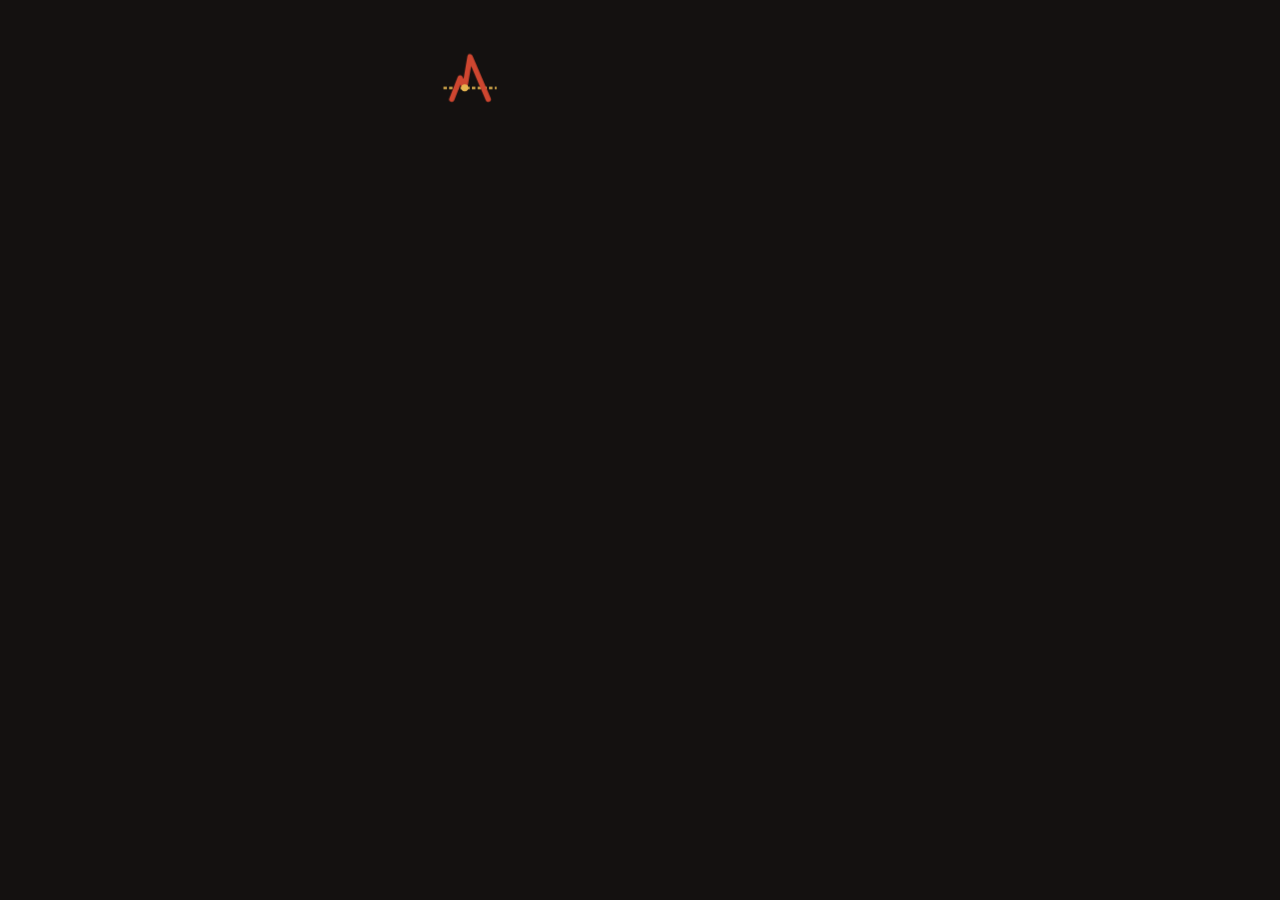
==== v2/index.html @ b6e94292 "Deploy app from aatrox-capital@c9d0820 Co-Authored-By: Claude Opus 5.5 <noreply@anthropic.com> Claud" ====
<!doctype html>
<html lang="en">
<head>
<meta charset="utf-8">
<meta name="viewport" content="width=device-width, initial-scale=1, viewport-fit=cover">
<meta http-equiv="Content-Security-Policy" content="default-src 'self'; script-src 'self'; style-src 'self'; img-src 'self' data:; connect-src https://api.github.com; manifest-src 'self'; worker-src 'self'; base-uri 'none'; form-action 'none'; object-src 'none'">
<meta name="referrer" content="no-referrer">
<meta name="robots" content="noindex, nofollow">
<meta name="theme-color" content="#141110">
<title>Aatrox</title>
<link rel="manifest" href="../manifest.webmanifest">
<link rel="icon" href="../icons/favicon-64.png" type="image/png">
<link rel="apple-touch-icon" href="../icons/apple-touch-icon.png">
<link rel="stylesheet" href="styles.css">
<script src="app.js" defer></script>
</head>
<body>
<div id="intro" aria-hidden="true">
  <svg viewBox="0 0 100 100">
    <line class="mk-sup" x1="15" y1="63" x2="85" y2="63"/>
    <polyline class="mk-chart" points="26,78 37,50 43,63 50,22 74,78"/>
    <circle class="mk-dot" cx="43" cy="63" r="4.6"/>
  </svg>
</div>

<div id="onboard" class="hidden"></div>

<div id="app" class="hidden">
  <header id="top">
    <svg class="brand" viewBox="0 0 100 100" aria-hidden="true">
      <line class="mk-sup" x1="15" y1="63" x2="85" y2="63"/>
      <polyline class="mk-chart" points="26,78 37,50 43,63 50,22 74,78"/>
      <circle class="mk-dot" cx="43" cy="63" r="4.6"/>
    </svg>
    <h1 id="title">Signals</h1><span class="beta">V2</span>
    <div class="asof" id="asof"></div>
    <button class="iconbtn" id="refresh" aria-label="Refresh">
      <svg viewBox="0 0 24 24"><path d="M20 11a8 8 0 0 0-14.3-4.9L4 8M4 4v4h4M4 13a8 8 0 0 0 14.3 4.9L20 16M20 20v-4h-4"/></svg>
    </button>
  </header>
  <div id="ptr" aria-hidden="true"><svg viewBox="0 0 24 24"><path d="M12 5v14M6 13l6 6 6-6"/></svg></div>
  <div id="banner" class="hidden" role="status"></div>
  <main id="view"></main>
  <nav id="tabs" role="tablist">
    <button role="tab" data-tab="signals" aria-selected="true">
      <svg viewBox="0 0 24 24"><path d="M3 20h18M5 16l4-5 3 3 5-7 2 3"/></svg>Signals</button>
    <button role="tab" data-tab="swing" aria-selected="false">
      <svg viewBox="0 0 24 24"><path d="M3 15h18" stroke-dasharray="3 3"/><path d="M4 19l5-9 3 5 4-11 4 15"/></svg>Swing</button>
    <button role="tab" data-tab="holdings" aria-selected="false">
      <svg viewBox="0 0 24 24"><path d="M4 7h16v12H4zM8 7V5h8v2M4 12h16"/></svg>Holdings</button>
    <button role="tab" data-tab="log" aria-selected="false">
      <svg viewBox="0 0 24 24"><path d="M7 4h10v16H7zM10 8h4M10 12h4M10 16h2"/></svg>Log</button>
  </nav>
</div>

<div id="scrim" class="hidden"></div>
<section id="sheet" class="hidden" role="dialog" aria-modal="true"></section>
</body>
</html>
---- v2/styles.css ----
:root {
  --bg: #141110; --bg2: #191514; --panel: #1f1a18; --panel2: #262019; --line: #352c28; --line2: #2b2421;
  --fg: #f3ece6; --muted: #a89a91; --faint: #6f635c;
  --red: #ce4630; --gold: #e4b550;
  --buy: #5fbf7a; --watch: #e9e2da; --hold: #8c7f77; --trim: #e4b550; --sell: #e5604a;
  --r: 14px; --tabh: 64px;
  color-scheme: dark;
}
* { box-sizing: border-box; -webkit-tap-highlight-color: transparent; }
html, body { margin: 0; background: var(--bg); color: var(--fg); }
body {
  font-family: system-ui, -apple-system, "Segoe UI", Roboto, sans-serif; font-size: 15px; line-height: 1.4;
  overscroll-behavior-y: none; -webkit-font-smoothing: antialiased; font-variant-numeric: tabular-nums;
}
button { font: inherit; color: inherit; background: none; border: 0; padding: 0; cursor: pointer; }
a { color: inherit; }
.hidden { display: none !important; }

/* ---------- launch animation ---------- */
#intro { position: fixed; inset: 0; background: var(--bg); display: grid; place-items: center; z-index: 50; transition: opacity .35s ease .05s; }
#intro.done { opacity: 0; pointer-events: none; }
#intro svg { width: 128px; height: 128px; overflow: visible; transition: transform .55s cubic-bezier(.2,.8,.2,1); }
.mk-sup { stroke: var(--gold); stroke-width: 3; stroke-dasharray: 4.5 3; fill: none; }
.mk-chart { stroke: var(--red); stroke-width: 7; fill: none; stroke-linecap: round; stroke-linejoin: round; }
.mk-dot { fill: var(--gold); }
#intro .mk-sup { opacity: 0; animation: supIn .35s ease-out .05s forwards, supSlide 1.2s linear .05s infinite; }
#intro .mk-chart { stroke-dasharray: 160; stroke-dashoffset: 160; animation: draw .9s cubic-bezier(.5,.05,.3,1) .25s forwards; }
#intro .mk-dot { transform-box: fill-box; transform-origin: center; transform: scale(0); animation: pop .45s cubic-bezier(.3,1.8,.5,1) .62s forwards; }
@keyframes supIn { to { opacity: 1; } }
@keyframes supSlide { to { stroke-dashoffset: -15; } }
@keyframes draw { to { stroke-dashoffset: 0; } }
@keyframes pop { 60% { transform: scale(1.35); } to { transform: scale(1); } }

/* ---------- shell ---------- */
#top {
  position: sticky; top: 0; z-index: 20; display: flex; align-items: center; gap: 10px;
  padding: calc(env(safe-area-inset-top) + 10px) 16px 10px;
  background: rgba(20,17,16,.86); backdrop-filter: blur(14px); -webkit-backdrop-filter: blur(14px);
  border-bottom: 1px solid transparent; transition: border-color .2s;
}
#top.scrolled { border-bottom-color: var(--line2); }
#top .brand { width: 30px; height: 30px; flex: none; }
#top h1 { margin: 0; font-size: 1.12rem; font-weight: 650; letter-spacing: .01em; }
#top .asof { margin-left: auto; color: var(--muted); font-size: .78rem; text-align: right; line-height: 1.25; }
#top .iconbtn { width: 38px; height: 38px; display: grid; place-items: center; border-radius: 10px; flex: none; }
#top .iconbtn:active { background: var(--panel); }
.iconbtn svg { width: 20px; height: 20px; stroke: var(--muted); fill: none; stroke-width: 2; stroke-linecap: round; stroke-linejoin: round; }
.spin svg { animation: spin .8s linear infinite; }
@keyframes spin { to { transform: rotate(360deg); } }

#ptr { position: fixed; left: 50%; top: calc(env(safe-area-inset-top) + 64px); z-index: 15; width: 36px; height: 36px; margin-left: -18px;
  border-radius: 50%; background: var(--panel); border: 1px solid var(--line); display: grid; place-items: center;
  transform: translateY(-80px); opacity: 0; transition: transform .2s, opacity .2s; }
#ptr svg { width: 18px; height: 18px; stroke: var(--gold); fill: none; stroke-width: 2.2; stroke-linecap: round; }

#banner { margin: 8px 16px 0; padding: 10px 12px; border-radius: 10px; background: #2a1d17; border: 1px solid #4a2e22; color: #f0c9b8; font-size: .82rem; }

main#view { padding: 6px 16px calc(var(--tabh) + env(safe-area-inset-bottom) + 24px); max-width: 640px; margin: 0 auto; }
.view-enter { animation: viewIn .28s cubic-bezier(.2,.8,.2,1); }
@keyframes viewIn { from { opacity: 0; transform: translateY(8px); } }

nav#tabs {
  position: fixed; left: 0; right: 0; bottom: 0; z-index: 20; display: grid; grid-template-columns: repeat(4, 1fr);
  height: calc(var(--tabh) + env(safe-area-inset-bottom)); padding-bottom: env(safe-area-inset-bottom);
  background: rgba(25,21,20,.92); backdrop-filter: blur(14px); -webkit-backdrop-filter: blur(14px); border-top: 1px solid var(--line2);
}
nav#tabs button { display: flex; flex-direction: column; align-items: center; justify-content: center; gap: 3px; color: var(--faint); font-size: .7rem; font-weight: 550; }
nav#tabs svg { width: 22px; height: 22px; stroke: currentColor; fill: none; stroke-width: 2; stroke-linecap: round; stroke-linejoin: round; transition: transform .2s; }
nav#tabs button[aria-selected=true] { color: var(--fg); }
nav#tabs button[aria-selected=true] svg { stroke: var(--gold); transform: translateY(-1px); }

/* ---------- building blocks ---------- */
.h2 { font-size: .78rem; font-weight: 650; letter-spacing: .08em; text-transform: uppercase; color: var(--muted); margin: 22px 2px 10px; }
.card { background: var(--panel); border: 1px solid var(--line2); border-radius: var(--r); padding: 14px; }
.sub { color: var(--muted); font-size: .8rem; }
.faint { color: var(--faint); }
.counts { display: grid; grid-template-columns: repeat(5, 1fr); gap: 6px; margin-top: 10px; }
.counts.four { grid-template-columns: repeat(4, 1fr); }
.count { background: var(--panel); border: 1px solid var(--line2); border-radius: 12px; padding: 10px 4px 8px; text-align: center; transition: border-color .15s, background .15s; }
.count b { display: block; font-size: 1.35rem; font-weight: 650; line-height: 1.1; }
.count span { display: block; font-size: .64rem; color: var(--muted); margin-top: 3px; line-height: 1.15; }
.count[aria-pressed=true] { border-color: var(--fg); background: var(--panel2); }
.count .bar { height: 3px; border-radius: 2px; margin: 0 auto 7px; width: 22px; }
.chips { display: flex; gap: 6px; overflow-x: auto; margin: 12px -16px 0; padding: 0 16px; scrollbar-width: none; }
.chips::-webkit-scrollbar { display: none; }
.chip { flex: none; padding: 7px 12px; border-radius: 999px; border: 1px solid var(--line); color: var(--muted); font-size: .8rem; white-space: nowrap; }
.chip[aria-pressed=true] { color: var(--bg); background: var(--fg); border-color: var(--fg); }

.pill { display: inline-flex; align-items: center; gap: 5px; padding: 2px 8px; border-radius: 999px; font-size: .68rem; font-weight: 650; letter-spacing: .03em; white-space: nowrap; border: 1px solid currentColor; }
.g-buy { color: var(--buy); } .g-watch { color: var(--watch); } .g-hold { color: var(--hold); } .g-trim { color: var(--trim); } .g-sell { color: var(--sell); }
.bg-buy { background: var(--buy); } .bg-watch { background: var(--watch); } .bg-hold { background: var(--hold); } .bg-trim { background: var(--trim); } .bg-sell { background: var(--sell); }
.up { color: var(--buy); } .down { color: var(--sell); }

.list { display: flex; flex-direction: column; gap: 8px; }
.row { display: block; width: 100%; text-align: left; background: var(--panel); border: 1px solid var(--line2); border-radius: var(--r); padding: 12px 14px; transition: transform .1s, border-color .15s; }
.row:active { transform: scale(.985); border-color: var(--line); }
.row .l1 { display: flex; align-items: center; gap: 8px; }
.row .tk { font-weight: 700; font-size: 1rem; letter-spacing: .01em; }
.row .nm { color: var(--muted); font-size: .8rem; overflow: hidden; text-overflow: ellipsis; white-space: nowrap; min-width: 0; flex: 1; }
.row .l2 { display: flex; gap: 12px; margin-top: 6px; color: var(--muted); font-size: .78rem; flex-wrap: wrap; }
.row .l2 b { color: var(--fg); font-weight: 600; }
.row .flags { margin-top: 6px; font-size: .78rem; color: #e9c3b8; }
.score { margin-left: auto; display: flex; align-items: center; gap: 6px; font-weight: 650; }
.score i { display: block; width: 34px; height: 4px; border-radius: 2px; background: var(--line); overflow: hidden; }
.score i::after { content: ""; display: block; height: 100%; width: var(--w); background: var(--gold); }
.held { font-size: .66rem; color: var(--gold); border: 1px solid #5a4728; border-radius: 6px; padding: 1px 5px; font-weight: 650; }

.search { width: 100%; margin-top: 12px; padding: 10px 12px; border-radius: 12px; border: 1px solid var(--line); background: var(--bg2); color: var(--fg); font: inherit; font-size: .9rem; }
.empty { color: var(--muted); text-align: center; padding: 28px 0; font-size: .9rem; }

/* charts */
.chart { width: 100%; display: block; overflow: visible; }
.chart text { font-size: 11px; fill: var(--muted); }
.chart .tk { fill: var(--fg); font-weight: 650; }
.chart .grid { stroke: var(--line); stroke-width: 1; }
.chart .ref { stroke: var(--faint); stroke-dasharray: 3 3; }
.chart .hit { fill: transparent; }
.chart text.good { fill: var(--buy); font-weight: 650; }
.legend { display: flex; gap: 12px; flex-wrap: wrap; margin-top: 8px; font-size: .72rem; color: var(--muted); }
.legend i { display: inline-block; width: 10px; height: 10px; border-radius: 3px; margin-right: 5px; vertical-align: -1px; }

/* sheet */
#scrim { position: fixed; inset: 0; background: rgba(0,0,0,.55); z-index: 30; opacity: 0; transition: opacity .25s; }
#scrim.open { opacity: 1; }
#sheet {
  position: fixed; left: 0; right: 0; bottom: 0; z-index: 31; max-height: 92dvh; overflow-y: auto; overscroll-behavior: contain;
  background: var(--bg2); border-top: 1px solid var(--line); border-radius: 20px 20px 0 0;
  padding: 8px 16px calc(env(safe-area-inset-bottom) + 24px); transform: translateY(100%); transition: transform .32s cubic-bezier(.2,.8,.2,1);
  max-width: 640px; margin: 0 auto;
}
#sheet.open { transform: none; }
#sheet .grab { width: 40px; height: 5px; border-radius: 3px; background: var(--line); margin: 4px auto 12px; }
.sh-head { display: flex; align-items: flex-start; gap: 10px; }
.sh-head h2 { margin: 0; font-size: 1.5rem; line-height: 1.1; }
.sh-head .nm { color: var(--muted); font-size: .85rem; margin-top: 3px; }
.sh-head .pill { margin-left: auto; margin-top: 4px; }
.kpis { display: grid; grid-template-columns: repeat(2, 1fr); gap: 8px; margin-top: 14px; }
.kpi { background: var(--panel); border: 1px solid var(--line2); border-radius: 12px; padding: 10px 12px; }
.kpi span { display: block; font-size: .7rem; color: var(--muted); }
.kpi b { display: block; font-size: 1.15rem; font-weight: 650; margin-top: 2px; }
.kv { display: grid; grid-template-columns: max-content 1fr; gap: 7px 16px; font-size: .86rem; }
.kv dt { white-space: nowrap; }
.kv dt { color: var(--muted); }
.kv dd { margin: 0; text-align: right; font-weight: 550; }
.bars { display: grid; gap: 9px; }
.sbar { display: grid; grid-template-columns: 74px 1fr 52px; align-items: center; gap: 10px; font-size: .82rem; }
.sbar span { color: var(--muted); }
.sbar i { height: 6px; border-radius: 3px; background: var(--line); overflow: hidden; }
.sbar i::after { content: ""; display: block; height: 100%; width: var(--w); background: var(--gold); border-radius: 3px; }
.sbar b { text-align: right; font-weight: 600; }
.note { font-size: .84rem; color: var(--muted); margin-top: 8px; }
.warn { color: #f0b9a9; }
.btn { display: block; width: 100%; text-align: center; padding: 13px; border-radius: 12px; background: var(--panel); border: 1px solid var(--line); font-weight: 600; text-decoration: none; margin-top: 10px; }
.btn.primary { background: var(--red); border-color: var(--red); color: #fff; }
.btn.ghost { background: none; }

/* log */
.logday { margin-bottom: 14px; }
.logday h3 { margin: 0 0 6px; font-size: .9rem; }
.logday ul { margin: 0; padding-left: 18px; font-size: .84rem; color: #dcd2ca; }
.logday li { margin: 3px 0; }
.links a { display: flex; align-items: center; justify-content: space-between; padding: 13px 2px; border-bottom: 1px solid var(--line2); text-decoration: none; font-size: .92rem; }
.links a:last-child { border-bottom: 0; }
.links a span { color: var(--faint); }
.toggle { display: flex; align-items: center; justify-content: space-between; gap: 12px; padding: 12px 2px; font-size: .88rem; }
.toggle input { width: 22px; height: 22px; accent-color: var(--red); }

/* onboarding */
#onboard { min-height: 100dvh; padding: calc(env(safe-area-inset-top) + 40px) 22px 40px; max-width: 460px; margin: 0 auto; }
#onboard svg.big { width: 76px; height: 76px; }
#onboard h1 { font-size: 1.6rem; margin: 18px 0 6px; }
#onboard p { color: var(--muted); margin: 0 0 14px; font-size: .92rem; }
#onboard ol { color: var(--muted); font-size: .88rem; padding-left: 20px; margin: 0 0 18px; }
#onboard ol li { margin: 6px 0; }
#onboard ol b { color: var(--fg); }
#onboard input { width: 100%; padding: 14px; border-radius: 12px; border: 1px solid var(--line); background: var(--bg2); color: var(--fg); font: inherit; font-family: ui-monospace, monospace; font-size: .85rem; }
#onboard .err { color: var(--sell); font-size: .85rem; margin-top: 10px; min-height: 1.2em; }
#onboard .fine { font-size: .76rem; color: var(--faint); margin-top: 18px; }

.skel { height: 64px; border-radius: var(--r); background: linear-gradient(90deg, var(--panel) 0%, var(--panel2) 50%, var(--panel) 100%); background-size: 200% 100%; animation: sk 1.2s linear infinite; margin-bottom: 8px; }
@keyframes sk { to { background-position: -200% 0; } }

@media (prefers-reduced-motion: reduce) {
  #intro { display: none; }
  *, *::before, *::after { animation-duration: .001ms !important; transition-duration: .001ms !important; }
}

.beta { font-size: .62rem; font-weight: 700; letter-spacing: .06em; color: var(--gold); border: 1px solid #5a4728; border-radius: 6px; padding: 1px 5px; }
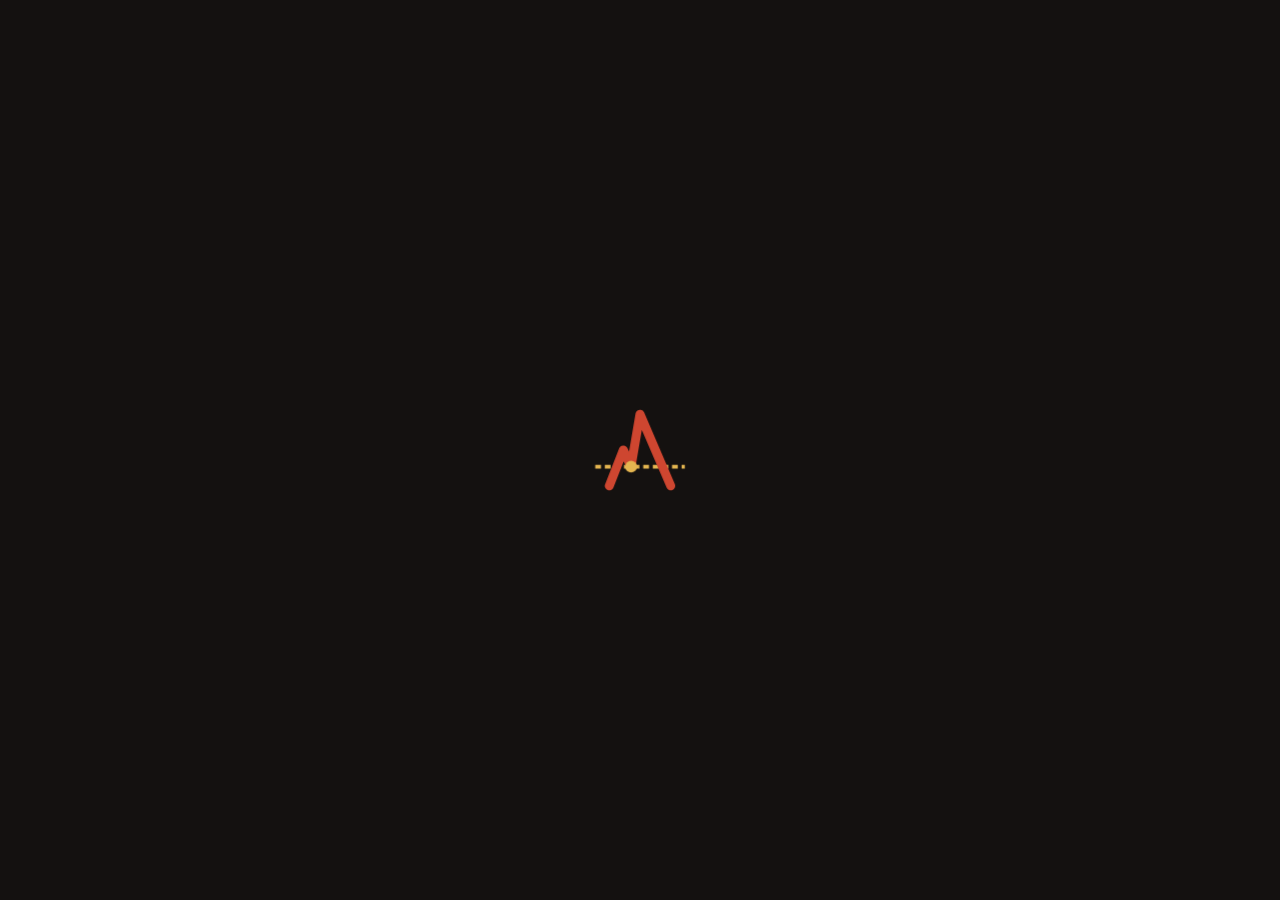
==== commit 358097ce: "Deploy app from aatrox-capital@5dd9b7e" ====
--- a/v2/index.html
+++ b/v2/index.html
@@ -12,6 +12,7 @@
 <link rel="icon" href="../icons/favicon-64.png" type="image/png">
 <link rel="apple-touch-icon" href="../icons/apple-touch-icon.png">
 <link rel="stylesheet" href="styles.css">
+<script src="chart.js" defer></script>
 <script src="app.js" defer></script>
 </head>
 <body>
--- a/v2/styles.css
+++ b/v2/styles.css
@@ -186,3 +186,41 @@
 }
 
 .beta { font-size: .62rem; font-weight: 700; letter-spacing: .06em; color: var(--gold); border: 1px solid #5a4728; border-radius: 6px; padding: 1px 5px; }
+
+/* ---------- V2.1 charts ---------- */
+.pc { margin-top: 12px; }
+.pc-head { padding: 2px 2px 8px; }
+.pc-price { font-size: 2rem; font-weight: 650; letter-spacing: -.01em; line-height: 1.1; }
+.pc-chg { margin-top: 4px; font-size: .9rem; font-weight: 600; }
+.pc-when { color: var(--muted); font-weight: 500; }
+.pc-box { margin: 0 -16px; touch-action: pan-y; user-select: none; -webkit-user-select: none; }
+.pc-svg { display: block; overflow: visible; }
+.pc-axis { font-size: 10px; fill: #6f635c; }
+.pc-axis.gold { fill: var(--gold); }
+.pc-pill { font-size: 10.5px; font-weight: 650; }
+.pc-draw { stroke-dasharray: 1; stroke-dashoffset: 1; animation: pcdraw .55s cubic-bezier(.4,0,.2,1) forwards; }
+.pc-fade { opacity: 0; animation: pcfade .5s ease .2s forwards; }
+@keyframes pcdraw { to { stroke-dashoffset: 0; } }
+@keyframes pcfade { to { opacity: 1; } }
+.pc-tabs { display: flex; justify-content: space-between; margin: 10px 0 0; padding: 4px; background: var(--panel); border-radius: 12px; }
+.pc-tabs button { flex: 1; padding: 8px 0; border-radius: 9px; font-size: .78rem; font-weight: 650; color: var(--muted); transition: background .15s, color .15s; }
+.pc-tabs button[aria-pressed=true] { background: var(--panel2); color: var(--fg); box-shadow: inset 0 0 0 1px var(--line); }
+.pc-chips { display: flex; gap: 6px; flex-wrap: wrap; margin-top: 10px; }
+.pc-chip { display: inline-flex; align-items: center; gap: 6px; padding: 6px 10px; border-radius: 999px; border: 1px solid var(--line); font-size: .72rem; color: var(--faint); }
+.pc-chip i { width: 8px; height: 8px; border-radius: 50%; background: var(--faint); }
+.pc-chip[aria-pressed=true] { color: var(--fg); border-color: #4a3e38; }
+.pc-chip-levels[aria-pressed=true] i { background: var(--buy); }
+.pc-chip-value[aria-pressed=true] i { background: var(--gold); }
+.pc-chip-cost[aria-pressed=true] i { background: #8fb3ff; }
+.pc-chip-avgs[aria-pressed=true] i { background: var(--watch); }
+.peband { display: block; overflow: visible; }
+
+/* Trading 212-style list rows */
+.row .l1.tl { align-items: center; gap: 10px; }
+.row .who { min-width: 0; flex: 1; }
+.row .who .nm { display: block; }
+.row .who .held { margin-left: 6px; }
+.row .px { text-align: right; display: flex; flex-direction: column; align-items: flex-end; min-width: 76px; }
+.row .px b { font-weight: 650; }
+.row .px span { font-size: .78rem; font-weight: 600; }
+.spark { flex: none; }
